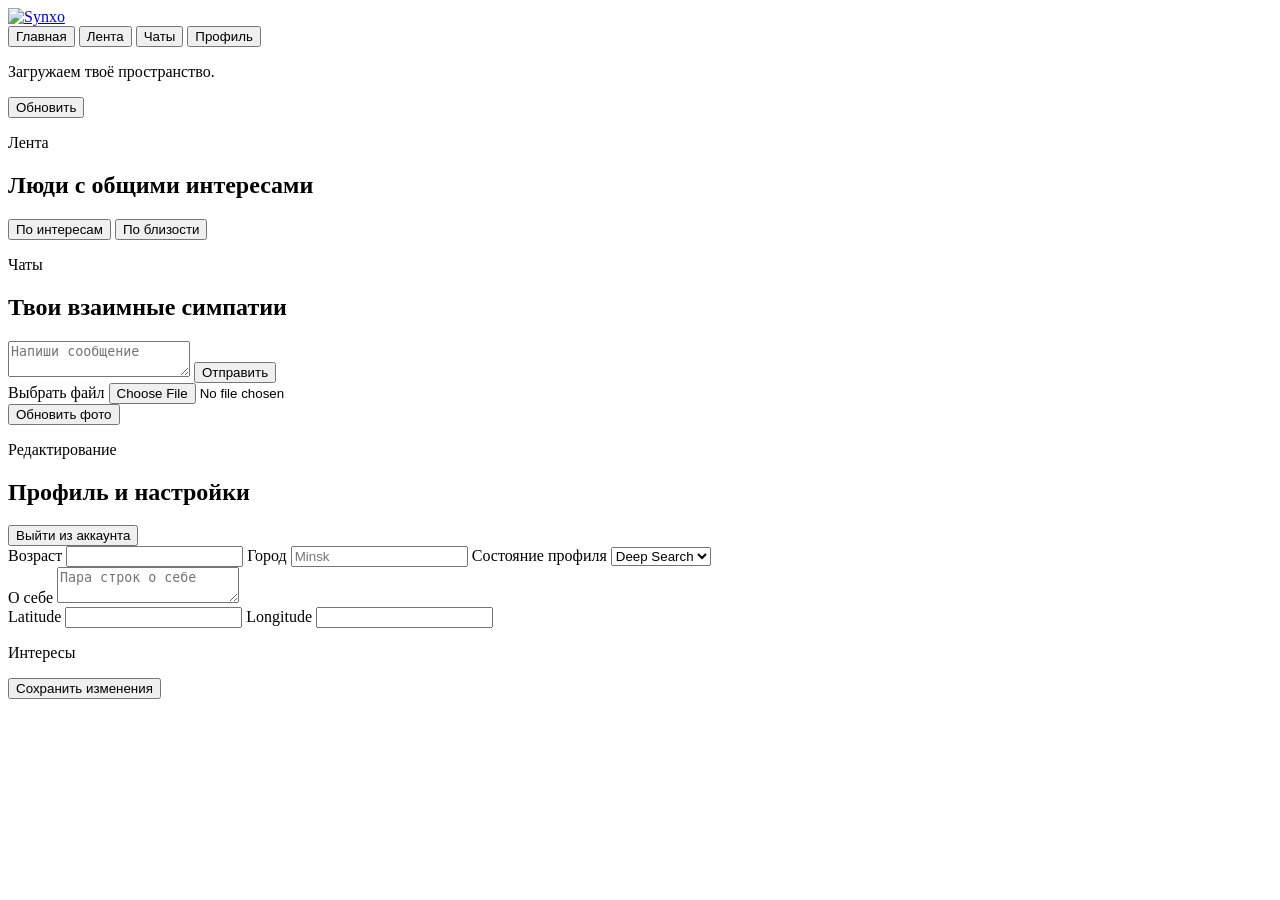
==== src/main/resources/static/app.html @ 29fe9034 "test" ====
<!DOCTYPE html>
<html lang="ru">
<head>
	<meta charset="UTF-8">
	<meta name="viewport" content="width=device-width, initial-scale=1.0">
	<title>Synxo - Приложение</title>
	<link rel="stylesheet" href="/site.css">
</head>
<body class="app-page">
	<div class="page-shell">
		<header class="site-header app-header">
			<div class="app-header-main">
				<a class="brand brand-button brand-icon-only" href="/app.html" aria-label="Synxo">
					<span class="brand-mark">
						<img class="brand-logo" src="/synxo_logo.png" alt="Synxo">
					</span>
				</a>
				<nav class="header-tabs" aria-label="Разделы приложения">
					<button class="tab-button is-active" data-view="home" type="button">Главная</button>
					<button class="tab-button" data-view="discover" type="button">Лента</button>
					<button class="tab-button" data-view="chats" type="button">Чаты</button>
					<button class="tab-button" data-view="profile" type="button">Профиль</button>
				</nav>
			</div>
			<div class="header-actions app-header-actions">
				<p class="header-copy" id="session-copy">Загружаем твоё пространство.</p>
				<button class="secondary-button" id="refresh-button" type="button">Обновить</button>
			</div>
		</header>

		<main class="app-main">
			<section class="view-section is-active" id="view-home">
				<div class="hero-section compact">
					<div class="hero-copy" id="home-hero"></div>
				</div>
				<div class="stats-grid" id="home-stats"></div>
			</section>

			<section class="view-section" id="view-discover">
				<div class="section-header">
					<div>
						<p class="eyebrow">Лента</p>
						<h2>Люди с общими интересами</h2>
					</div>
					<div class="mode-switch small">
						<button class="mode-button is-active" data-strategy="RECOMMENDATION" type="button">По интересам</button>
						<button class="mode-button" data-strategy="PROXIMITY" type="button">По близости</button>
					</div>
				</div>
				<div class="card-grid" id="discover-list"></div>
			</section>

			<section class="view-section" id="view-chats">
				<div class="chat-layout">
					<div class="chat-list-panel">
						<div class="section-header tight">
							<div>
								<p class="eyebrow">Чаты</p>
								<h2>Твои взаимные симпатии</h2>
							</div>
						</div>
						<div class="chat-list" id="chat-list"></div>
					</div>

					<div class="chat-thread-panel">
						<div class="chat-header" id="chat-header"></div>
						<div class="chat-thread" id="chat-thread"></div>
						<form class="composer" id="chat-form">
							<input id="chat-recipient-id" type="hidden">
							<div class="composer-row">
								<textarea id="chat-message" placeholder="Напиши сообщение"></textarea>
								<button class="primary-button" type="submit">Отправить</button>
							</div>
						</form>
					</div>
				</div>
			</section>

			<section class="view-section" id="view-profile">
				<div class="profile-layout">
					<div class="profile-summary">
						<div class="profile-photo-stack">
							<div id="profile-photo-panel"></div>
							<form class="stack-form profile-photo-upload" id="photo-form">
								<label>
									<span>Выбрать файл</span>
									<input id="profile-photo-file" accept="image/*" type="file">
								</label>
								<div class="form-actions">
									<button class="secondary-button" type="submit">Обновить фото</button>
								</div>
							</form>
						</div>
						<div class="profile-summary-data" id="profile-summary-data"></div>
					</div>

					<div class="profile-edit">
						<div class="section-header tight">
							<div>
								<p class="eyebrow">Редактирование</p>
								<h2>Профиль и настройки</h2>
							</div>
							<button class="secondary-button" id="logout-button" type="button">Выйти из аккаунта</button>
						</div>

						<form class="stack-form" id="profile-form">
							<div class="form-grid three profile-basics-grid">
								<label>
									<span>Возраст</span>
									<input id="profile-age" min="18" type="number">
								</label>
								<label>
									<span>Город</span>
									<input id="profile-city" type="text" placeholder="Minsk">
								</label>
								<label>
									<span>Состояние профиля</span>
									<select id="profile-state">
										<option value="DEEP_SEARCH">Deep Search</option>
										<option value="LIGHT_TALK">Light Talk</option>
										<option value="GHOST_MODE">Ghost Mode</option>
									</select>
								</label>
							</div>
							<label>
								<span>О себе</span>
								<textarea id="profile-bio" placeholder="Пара строк о себе"></textarea>
							</label>
							<div class="form-grid two">
								<label>
									<span>Latitude</span>
									<input id="profile-latitude" step="any" type="number">
								</label>
								<label>
									<span>Longitude</span>
									<input id="profile-longitude" step="any" type="number">
								</label>
							</div>
							<div>
								<p class="section-label">Интересы</p>
								<div id="profile-interest-groups" class="interest-groups"></div>
							</div>
							<div class="form-actions">
								<button class="primary-button" type="submit">Сохранить изменения</button>
							</div>
						</form>
					</div>
				</div>
			</section>
		</main>
	</div>

	<script src="/shared.js" defer></script>
	<script src="/app-page.js" defer></script>
</body>
</html>
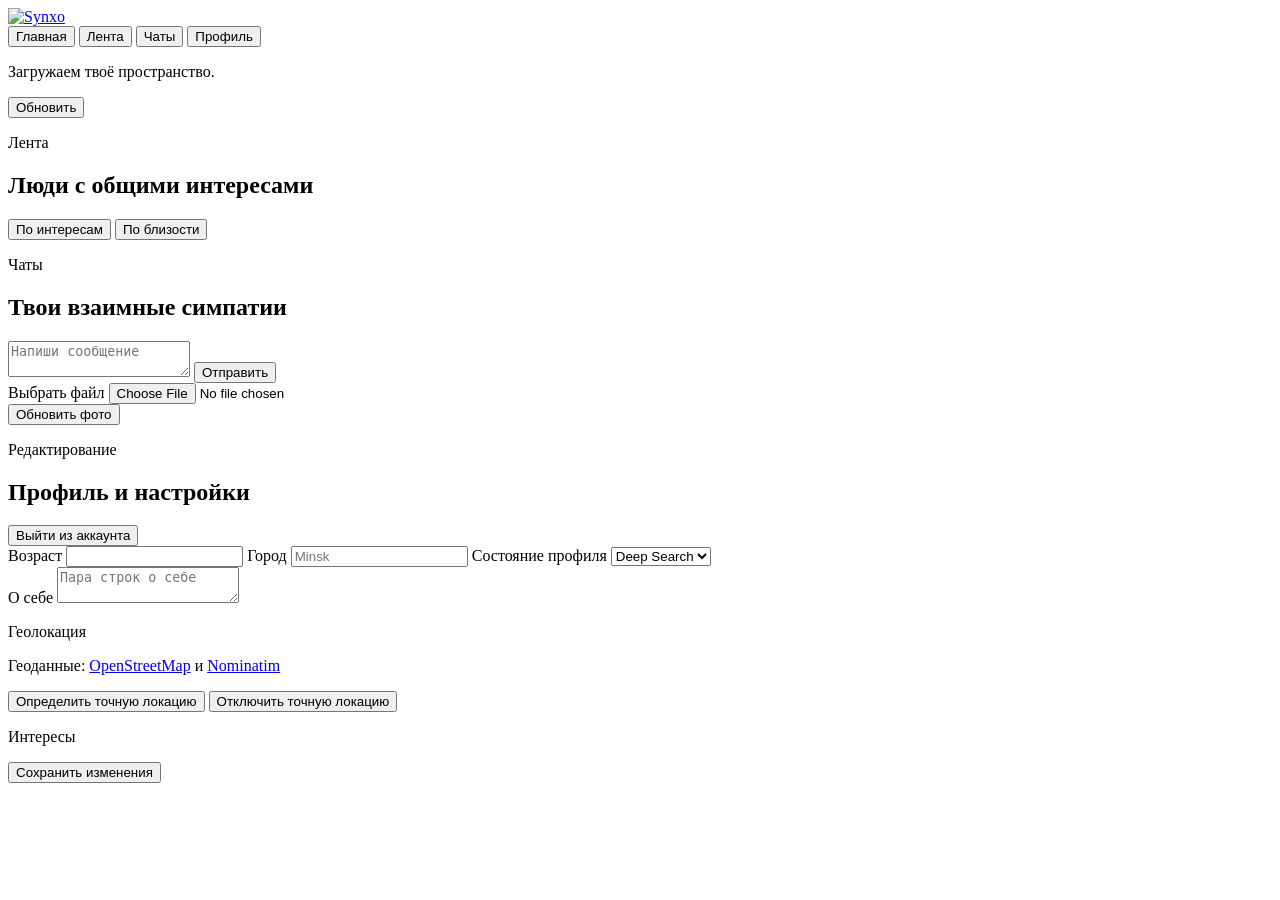
==== commit 61f5f3a4: "choto added" ====
--- a/src/main/resources/static/app.html
+++ b/src/main/resources/static/app.html
@@ -10,7 +10,7 @@
 	<div class="page-shell">
 		<header class="site-header app-header">
 			<div class="app-header-main">
-				<a class="brand brand-button brand-icon-only" href="/app.html" aria-label="Synxo">
+				<a class="brand brand-button" href="/app.html" aria-label="Synxo">
 					<span class="brand-mark">
 						<img class="brand-logo" src="/synxo_logo.png" alt="Synxo">
 					</span>
@@ -126,15 +126,19 @@
 								<span>О себе</span>
 								<textarea id="profile-bio" placeholder="Пара строк о себе"></textarea>
 							</label>
-							<div class="form-grid two">
-								<label>
-									<span>Latitude</span>
-									<input id="profile-latitude" step="any" type="number">
-								</label>
-								<label>
-									<span>Longitude</span>
-									<input id="profile-longitude" step="any" type="number">
-								</label>
+							<div class="location-panel">
+								<div>
+									<p class="section-label">Геолокация</p>
+									<p class="muted" id="profile-location-status"></p>
+									<p class="geo-attribution">
+										Геоданные: <a href="https://www.openstreetmap.org/copyright" target="_blank" rel="noreferrer">OpenStreetMap</a>
+										и <a href="https://nominatim.org/" target="_blank" rel="noreferrer">Nominatim</a>
+									</p>
+								</div>
+								<div class="form-actions">
+									<button class="secondary-button" id="detect-location-button" type="button">Определить точную локацию</button>
+									<button class="secondary-button" id="disable-location-button" type="button">Отключить точную локацию</button>
+								</div>
 							</div>
 							<div>
 								<p class="section-label">Интересы</p>
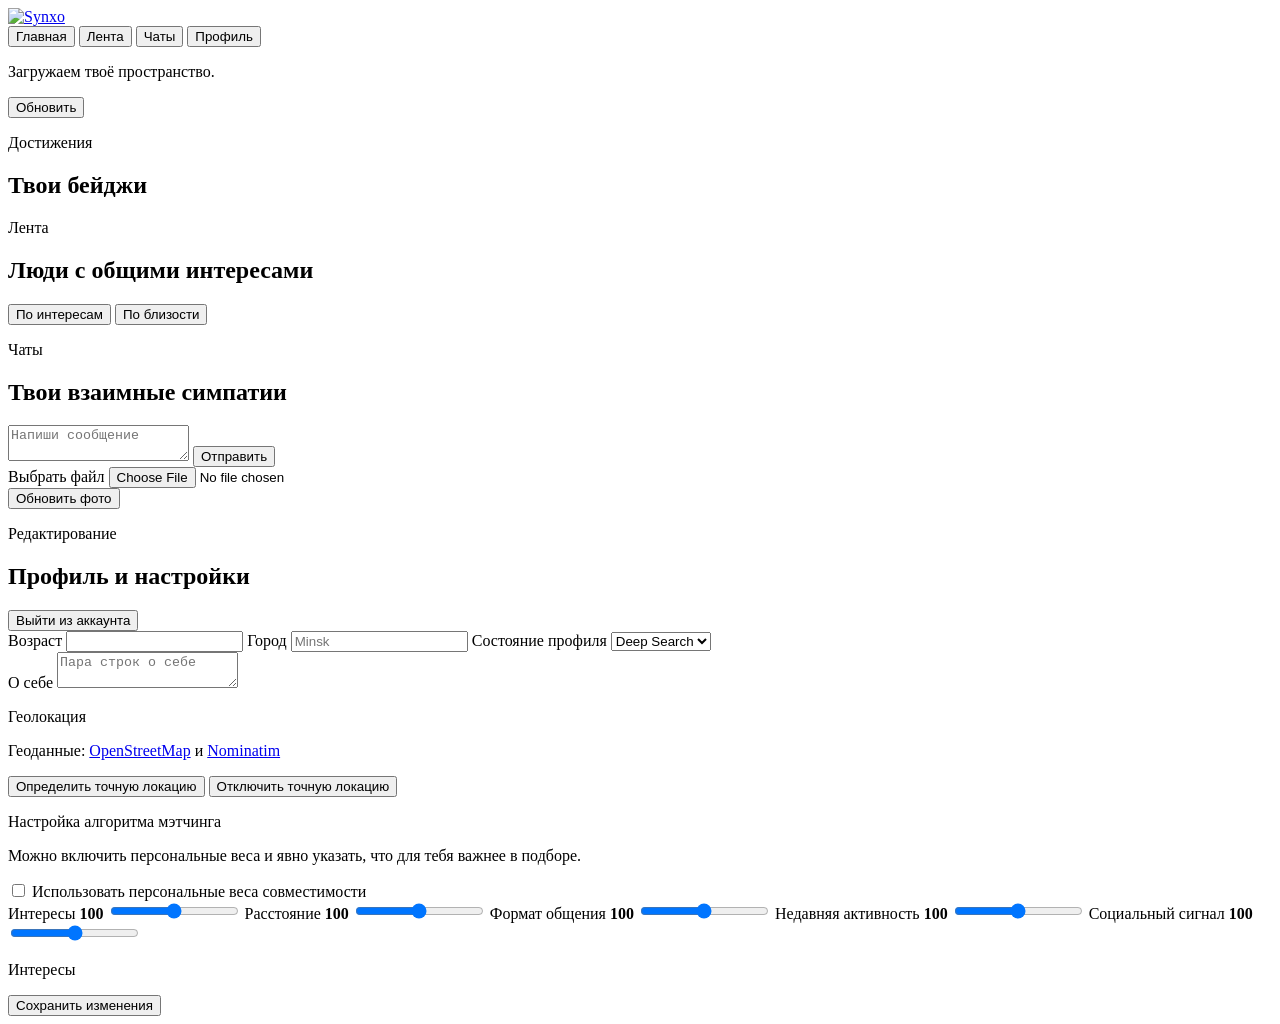
==== commit 1509f95e: "a" ====
--- a/src/main/resources/static/app.html
+++ b/src/main/resources/static/app.html
@@ -34,6 +34,18 @@
 					<div class="hero-copy" id="home-hero"></div>
 				</div>
 				<div class="stats-grid" id="home-stats"></div>
+				<div class="home-focus-grid">
+					<section class="card home-feature-card" id="daily-match-panel"></section>
+					<section class="card home-feature-card">
+						<div class="section-header tight">
+							<div>
+								<p class="eyebrow">Достижения</p>
+								<h2>Твои бейджи</h2>
+							</div>
+						</div>
+						<div class="achievement-list" id="achievement-list"></div>
+					</section>
+				</div>
 			</section>
 
 			<section class="view-section" id="view-discover">
@@ -140,6 +152,38 @@
 									<button class="secondary-button" id="disable-location-button" type="button">Отключить точную локацию</button>
 								</div>
 							</div>
+							<div class="location-panel">
+								<div>
+									<p class="section-label">Настройка алгоритма мэтчинга</p>
+									<p class="muted">Можно включить персональные веса и явно указать, что для тебя важнее в подборе.</p>
+								</div>
+								<label class="toggle-row">
+									<input id="matching-preferences-enabled" type="checkbox">
+									<span>Использовать персональные веса совместимости</span>
+								</label>
+								<div class="preference-sliders" id="matching-preferences-panel">
+									<label class="slider-field">
+										<span>Интересы <strong id="interest-priority-value">100</strong></span>
+										<input id="interest-priority" min="0" max="100" step="5" type="range">
+									</label>
+									<label class="slider-field">
+										<span>Расстояние <strong id="distance-priority-value">100</strong></span>
+										<input id="distance-priority" min="0" max="100" step="5" type="range">
+									</label>
+									<label class="slider-field">
+										<span>Формат общения <strong id="intention-priority-value">100</strong></span>
+										<input id="intention-priority" min="0" max="100" step="5" type="range">
+									</label>
+									<label class="slider-field">
+										<span>Недавняя активность <strong id="activity-priority-value">100</strong></span>
+										<input id="activity-priority" min="0" max="100" step="5" type="range">
+									</label>
+									<label class="slider-field">
+										<span>Социальный сигнал <strong id="social-priority-value">100</strong></span>
+										<input id="social-priority" min="0" max="100" step="5" type="range">
+									</label>
+								</div>
+							</div>
 							<div>
 								<p class="section-label">Интересы</p>
 								<div id="profile-interest-groups" class="interest-groups"></div>
